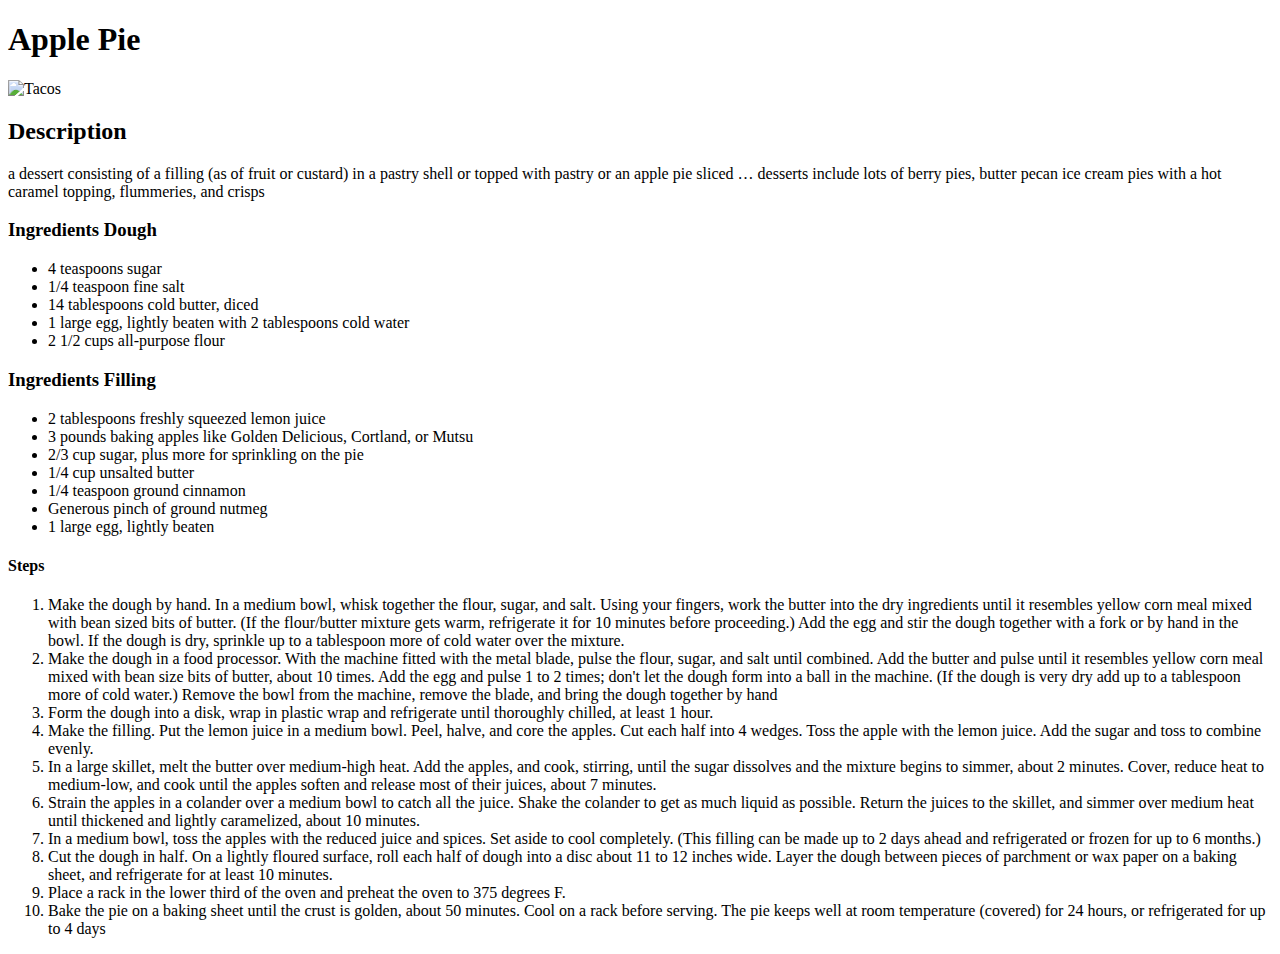
==== recipes/applepie.html @ 79f57deb "3" ====
<!DOCTYPE html>
<html lang="en">
  <head>
    <meta charset="UTF-8">
    <title>Odin Links and Images</title>
  </head>

  <body>
    <h1>Apple Pie</h1>
    <img src="https://tmbidigitalassetsazure.blob.core.windows.net/rms3-prod/attachments/37/1200x1200/Apple-Pie_EXPS_MRRA22_6086_E11_03_1b_v3.jpg" width="300" height="300" alt="Tacos">
  
    <h2>Description</h2>
    <p>  
        a dessert consisting of a filling (as of fruit or custard) in a pastry shell or topped with pastry or an apple pie sliced
          … desserts include lots of berry pies, butter pecan ice cream pies with a hot caramel topping, flummeries, and crisps  
    </p>
   

    <h3> Ingredients Dough </h3>
    
    <ul> 
    <li> 4 teaspoons sugar  </li>
    <li>  1/4 teaspoon fine salt  </li>
    <li>  14 tablespoons cold butter, diced </li>
    <li>1 large egg, lightly beaten with 2 tablespoons cold water   </li>
    <li> 2 1/2 cups all-purpose flour   </li>
  </ul>

 
  <h3>  Ingredients Filling </h3>
  <ul>
    <li> 2 tablespoons freshly squeezed lemon juice </li>
    <li> 3 pounds baking apples like Golden Delicious, Cortland, or Mutsu </li>
    <li> 2/3 cup sugar, plus more for sprinkling on the pie</li>
    <li> 1/4 cup unsalted butter  </li>
    <li>  1/4 teaspoon ground cinnamon</li>
    <li> Generous pinch of ground nutmeg </li>
    <li>  1 large egg, lightly beaten </li>

 </ul>
  
  
  <h4>Steps</h4>
  <ol> 
        
        <li> Make the dough by hand. In a medium bowl, whisk together the flour, sugar, and salt. 
        Using your fingers, work the butter into the dry ingredients until it resembles yellow corn meal mixed with bean sized bits of butter.
         (If the flour/butter mixture gets warm, refrigerate it for 10 minutes before proceeding.)
         Add the egg and stir the dough together with a fork or by hand in the bowl. If the dough is dry, sprinkle up to a tablespoon more of cold water over the mixture.</li>
   
         <li>Make the dough in a food processor. With the machine fitted with the metal blade, pulse the flour, sugar, and salt until combined. 
        Add the butter and pulse until it resembles yellow corn meal mixed with bean size bits of butter, about 10 times.
         Add the egg and pulse 1 to 2 times; don't let the dough form into a ball in the machine. 
         (If the dough is very dry add up to a tablespoon more of cold water.) 
         Remove the bowl from the machine, remove the blade, and bring the dough together by hand</li>
         
        <li> Form the dough into a disk, wrap in plastic wrap and refrigerate 
            until thoroughly chilled, at least 1 hour.</li>
        
        <li> Make the filling. Put the lemon juice in a medium bowl. 
            Peel, halve, and core the apples. Cut each half into 4 wedges. 
            Toss the apple with the lemon juice. Add the sugar and toss to combine evenly. </li>
        
        <li>  In a large skillet, melt the butter over medium-high heat. 
            Add the apples, and cook, stirring, until the sugar dissolves and the mixture begins to simmer, about 2 minutes.
             Cover, reduce heat to medium-low, and cook 
             until the apples soften and release most of their juices, about 7 minutes. </li>
        
        <li> Strain the apples in a colander over a medium bowl to catch all the juice. 
            Shake the colander to get as much liquid as possible. 
        Return the juices to the skillet, and simmer over medium heat until thickened and lightly caramelized, about 10 minutes.</li>
        
        <li> In a medium bowl, toss the apples with the reduced juice and spices. Set aside to cool completely.
             (This filling can be made up to 2 days ahead and refrigerated or frozen for up to 6 months.)</li>
        
        <li> Cut the dough in half. On a lightly floured surface, roll each half of dough into a disc about 11 to 12 inches wide.
             Layer the dough between pieces of parchment or wax paper on a baking sheet, 
             and refrigerate for at least 10 minutes.</li>
        <li> Place a rack in the lower third of the oven and preheat the oven to 375 degrees F.</li>
        <li> Bake the pie on a baking sheet until the crust is golden, about 50 minutes.
             Cool on a rack before serving. The pie keeps well at room temperature (covered) for 24 hours, or refrigerated for up to 4 days</li>
       







  </ol>
    
    


    
  
  
  
  </body>
</html>
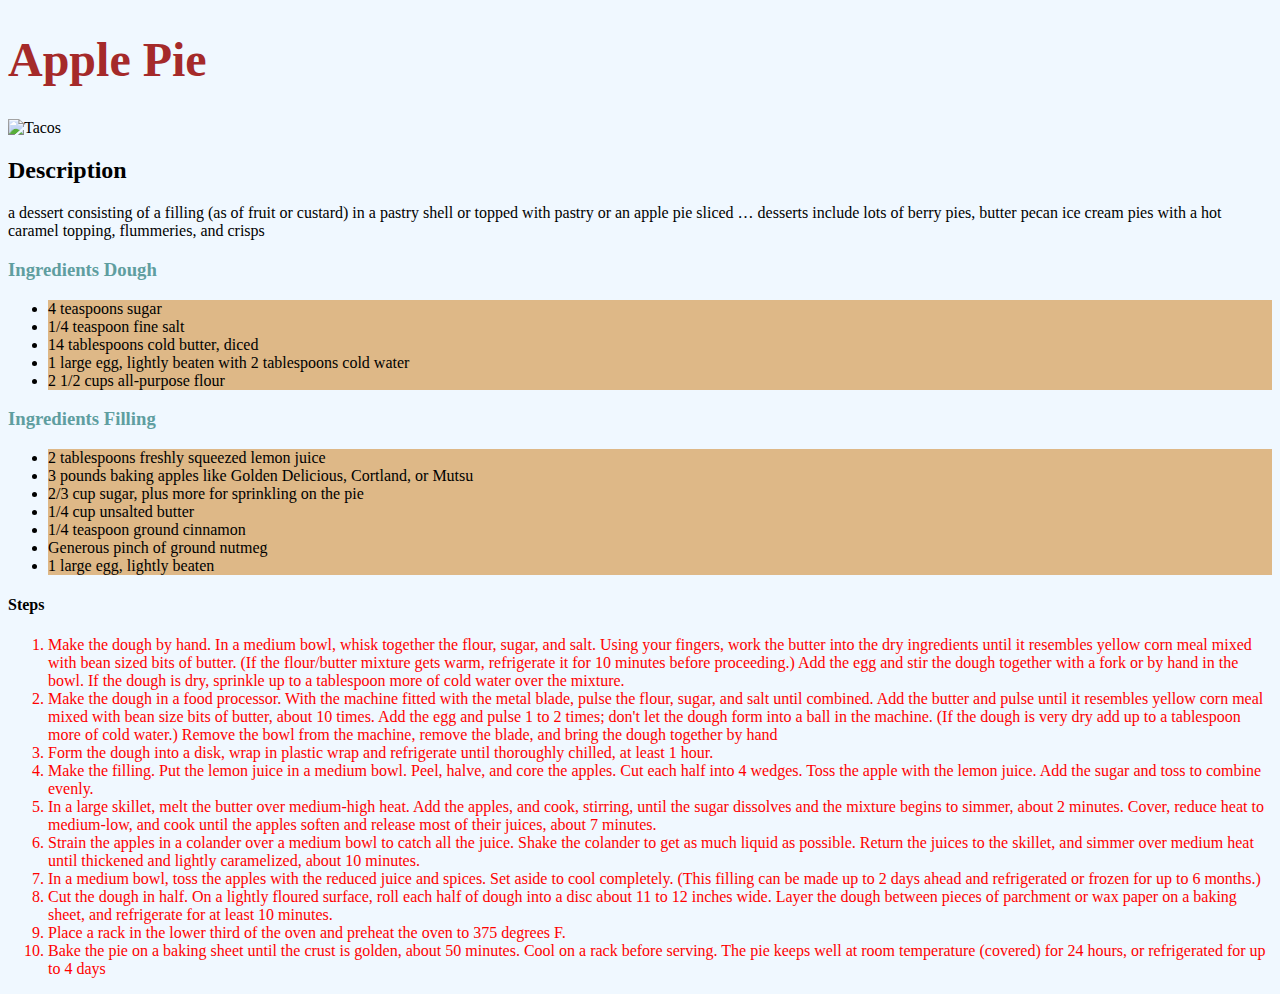
==== commit eeefc1a6: "Real Web Challenge 4" ====
--- a/recipes/applepie.html
+++ b/recipes/applepie.html
@@ -3,20 +3,22 @@
   <head>
     <meta charset="UTF-8">
     <title>Odin Links and Images</title>
+    <link rel="stylesheet" type="text/css" href="style.css">
   </head>
 
   <body>
-    <h1>Apple Pie</h1>
+    <h1 class="title applepie">Apple Pie</h1>
     <img src="https://tmbidigitalassetsazure.blob.core.windows.net/rms3-prod/attachments/37/1200x1200/Apple-Pie_EXPS_MRRA22_6086_E11_03_1b_v3.jpg" width="300" height="300" alt="Tacos">
+   
   
-    <h2>Description</h2>
+    <h2 class="description">Description</h2>
     <p>  
         a dessert consisting of a filling (as of fruit or custard) in a pastry shell or topped with pastry or an apple pie sliced
           … desserts include lots of berry pies, butter pecan ice cream pies with a hot caramel topping, flummeries, and crisps  
     </p>
    
 
-    <h3> Ingredients Dough </h3>
+    <h3 class="dough"> Ingredients Dough </h3>
     
     <ul> 
     <li> 4 teaspoons sugar  </li>
@@ -27,7 +29,7 @@
   </ul>
 
  
-  <h3>  Ingredients Filling </h3>
+  <h3 class="filling">  Ingredients Filling </h3>
   <ul>
     <li> 2 tablespoons freshly squeezed lemon juice </li>
     <li> 3 pounds baking apples like Golden Delicious, Cortland, or Mutsu </li>
@@ -41,7 +43,7 @@
   
   
   <h4>Steps</h4>
-  <ol> 
+  <ol id="steps"> 
         
         <li> Make the dough by hand. In a medium bowl, whisk together the flour, sugar, and salt. 
         Using your fingers, work the butter into the dry ingredients until it resembles yellow corn meal mixed with bean sized bits of butter.
@@ -79,22 +81,9 @@
         <li> Place a rack in the lower third of the oven and preheat the oven to 375 degrees F.</li>
         <li> Bake the pie on a baking sheet until the crust is golden, about 50 minutes.
              Cool on a rack before serving. The pie keeps well at room temperature (covered) for 24 hours, or refrigerated for up to 4 days</li>
-       
-
-
-
-
-
-
 
   </ol>
     
-    
-
-
-    
-  
-  
   
   </body>
 </html>--- a/recipes/style.css
+++ b/recipes/style.css
@@ -0,0 +1,48 @@
+/* id selectors */
+#title{
+    color: darkorange;
+    font-size: 32px;
+    text-align: center;
+}
+#recipes{
+    max-width: 150px;
+    margin-right: auto;
+    margin-left: auto;
+    padding: 20px;
+    background-color: beige;
+    align-self: left;
+}
+
+/* class selectors */
+.recipe{
+    color:darkslategrey;
+    font-size: 25px;
+}
+
+/* type selectors */
+body{
+    background-color: aliceblue;
+}
+
+
+/* two classes with shared rules grouped together*/
+.dough, .filling{
+    color:cadetblue;
+}
+
+/* chained selectors */
+.title.applepie{
+    color: brown;
+    font-size: 48px;
+}
+
+/* descendant combinators */
+
+ul li {
+    background-color: burlywood;
+}
+
+/* CSS Inheritance */
+#steps{
+    color:red;
+}